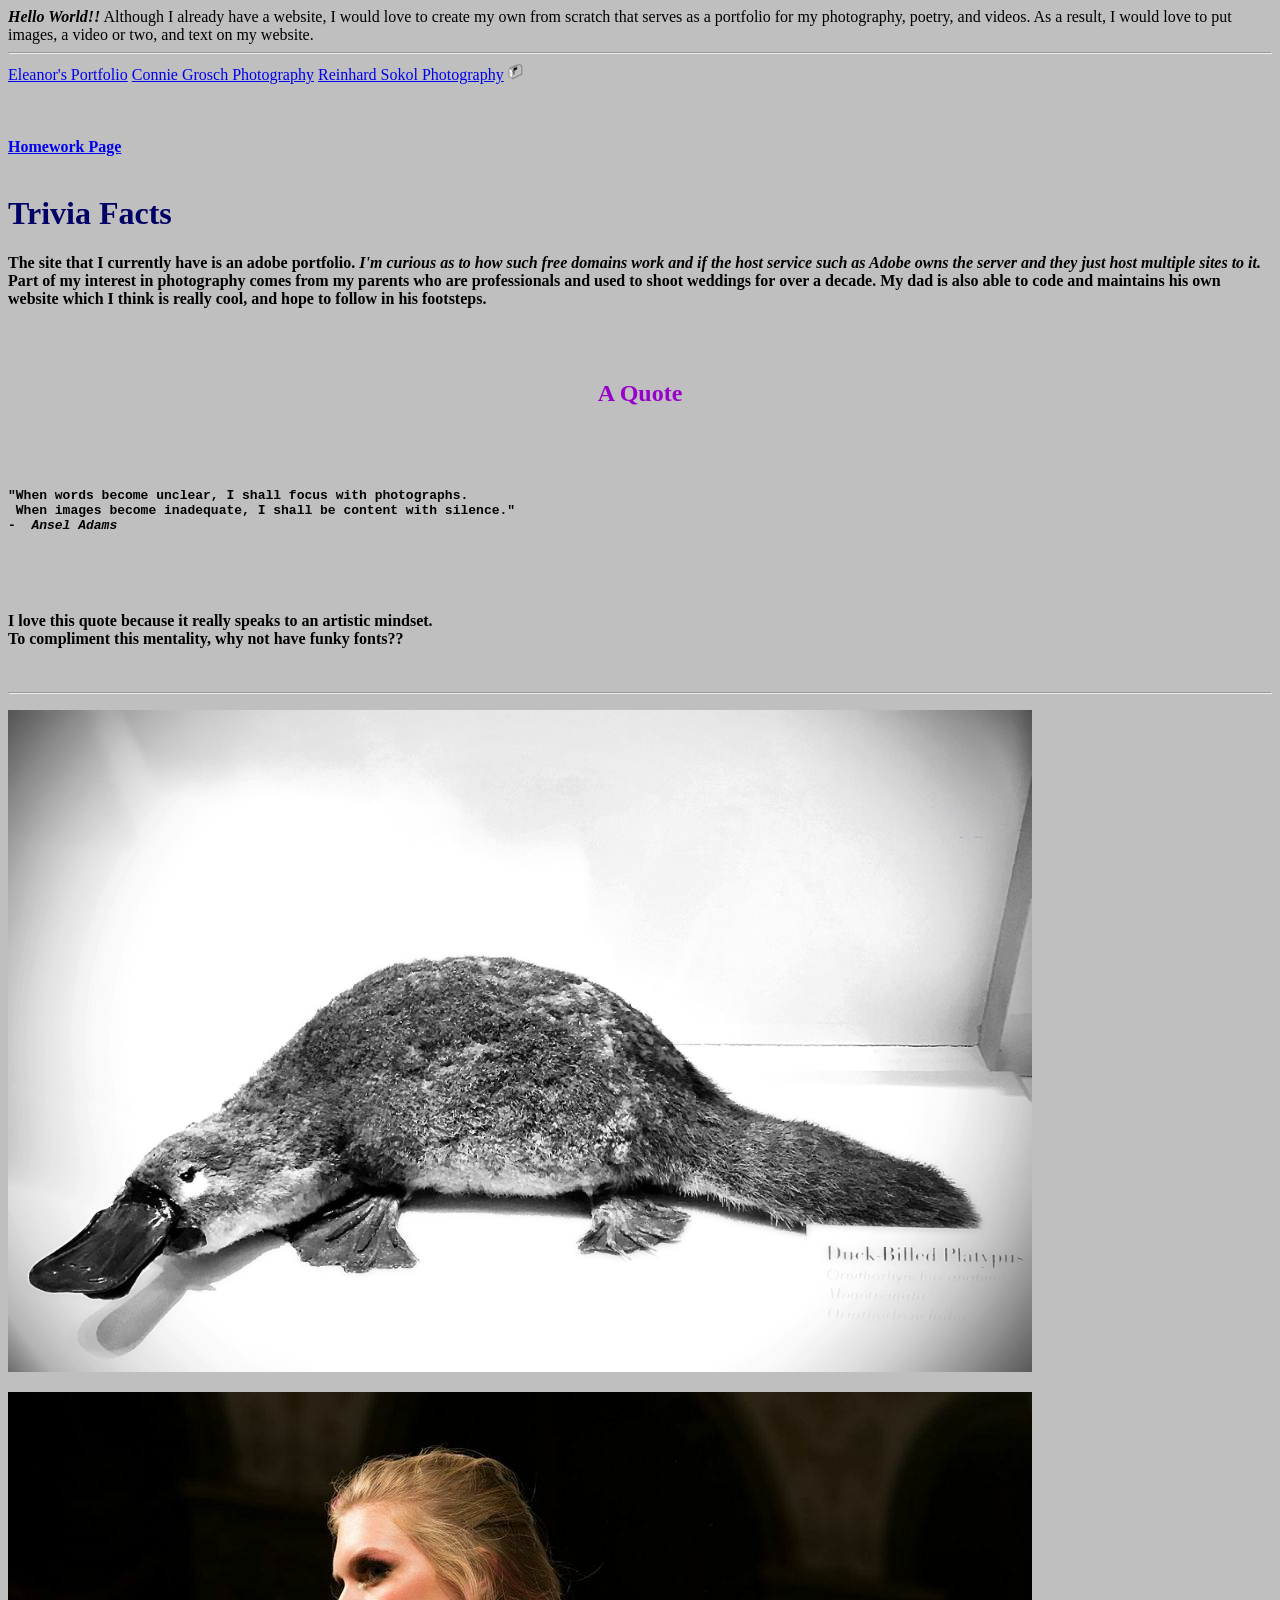
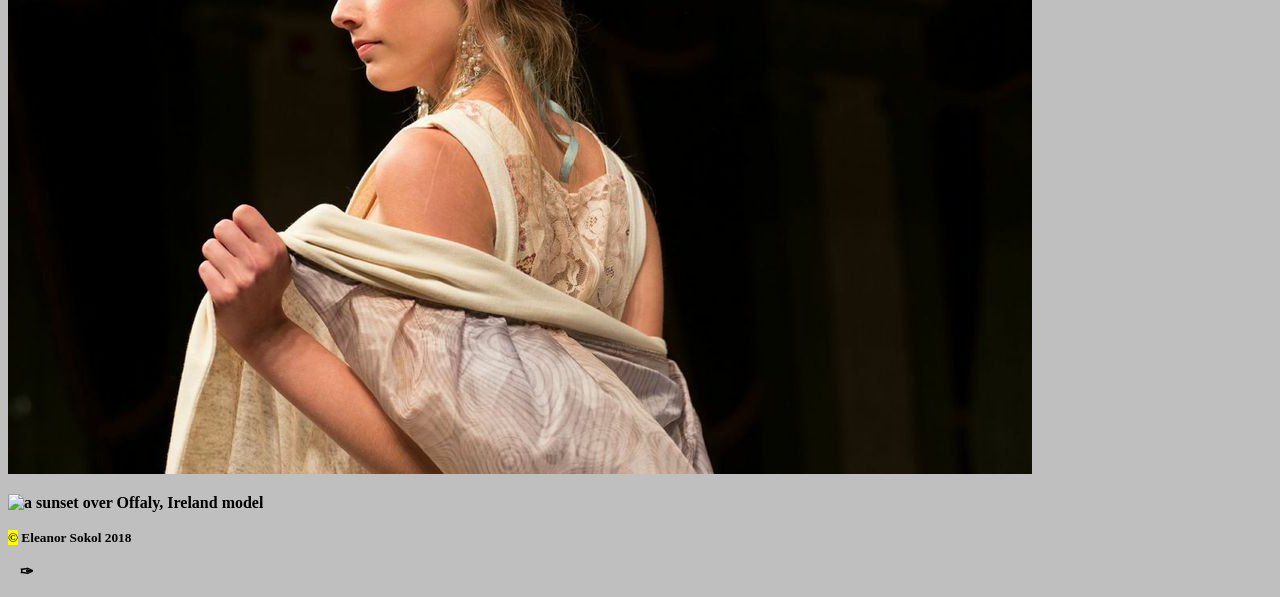
==== index.html @ d3c65b7e "Initial commit" ====
<!DOCTYPE html>
<html>
<head>
<meta charset="UTF-8">
<meta name="description" content="This is a website that serves as Eleanor's photography and videography portfolio.">
<meta name="keywords" content="photographs, videos, films, art portfolio, artwork, college art student">
<meta name="author" content="Eleanor Sokol">

<title>index</title>

<link href="styles.css" rel="stylesheet" type="text/css">

</head>

<body>
<i><b>Hello World!!</b></i> Although I already have a website, I would love to create my own from scratch that serves as a portfolio for my photography, poetry, and videos. As a result, I would love to put images, a video or two, and text on my website.    
 <hr>
<a class="mylink" href="https://sokol-e.myportfolio.com/">Eleanor's Portfolio</a>
<a class="mylink" href="https://conniegroschphotography.com/what-is-photography/">Connie Grosch Photography</a>
<a class="mylink" href="https://www.reinhardsokolphotography.com/">Reinhard Sokol Photography</a>
<a class="mylink" href="mailto:sokolel@mx.lakeforest.edu"><b title="school email"<b/><img src="images/mailbox.png" width="15" height="18" alt="Contact Me"</a>
</hr>
<br>
<br>
    <br>
    <br>
     <a class="button_link" href="homework/homework.html">Homework Page</a>
    <br>
    <br>
    <h1><b>Trivia Facts</b></h1>  
<p> 
<span class="explanation">The site that I currently have is an adobe portfolio.</span> <i>I'm curious as to how such free domains work and if the host service such as Adobe owns the server and they just host multiple sites to it.</i>  
Part of my interest in photography comes from my parents who are professionals and used to shoot weddings for over a decade. <span class="inspiration">My dad is also able to code and maintains his own website which I think is really cool, and hope to follow in his footsteps.</span>
</p>    
<br>
<br>
<h2><center>A Quote</center></h2>
<br>
<pre> <div class="quote">
"When words become unclear, I shall focus with photographs.
 When images become inadequate, I shall be content with silence."
- <i><b title="I didn't know what to put here"</b> Ansel Adams</i> 
	</div>
</pre>
<br><br>
<div class="commentary">
      I love this quote because it really speaks to an artistic mindset.
    </div>
    <div class="haha">
      To compliment this mentality, why not have funky fonts??
    </div>
 <br><br>   
<hr>
<p><img src="images/platy.jpg" width="1024" height="662" alt="a duck billed platypus"></p>
<p><img src="images/styleweek.jpg" width="1024" height="682" alt="a model at Style Week 2014"></p>
<p><img src="images/irishsunset.jpg" width="1024" height="848" alt="a sunset over Offaly, Ireland model"></p>

<small><mark>&copy;</mark> Eleanor Sokol 2018</small>

 <p>
 &nbsp;&nbsp;&nbsp;&#10001;
 </p>
 
</body>

</html>

<!-- Hi. I'm looking forward to continuing to build this website and I find it really cool that I'm finally learning how to code! 
 -->
---- styles.css ----
/*#bfbfbf – a neutral light-medium warm gray for the global body background
#000066 – a dark navy blue for the h1 title
#9900cc – a dark reddish-purple for the h2 title
#ff6699 – a rosy pink for a span.explanation
#33cc33 – a bright word processor green for span.inspiration
#006699 – a dark turquoise for the div.commentary
#6666ff – a nice purple for the div.haha
Although the colors together do not necessarily go together, I like all of these shades and therefore I made them a scheme.
*/
body {
    background-color: #bfbfbf;
}
h1 {
    color: #000066;
    text-align: left;
}
h2 {
    color: #9900cc;
}
h3 {
	color: #000066;
p {
    font-family: Georgia;
    font-size: 16px;
    font-weight: normal;
}
a.button_link:link, a.button_link:visited { /*the button link for my hw page on index*/
        background-color: #999999;
        color: #FFFFFF;
        padding: 5px 5px 5px 5px;
        margin: 0px;
        text-decoration: none;
        font-weight:bold;
        }
	 a.mylink:link {              /* Unvisited Link State for index */
        color: #000066;
      }

      a.mylink:visited {           /* Visited Link State for index*/
        color: #9900cc;
      }
      
      a.mylink:hover {             /* MouseOver Link State for index*/
        color: #ff6699;
        text-decoration: none;
      }
        
      a.mylink:active {            /* Selected Link State - visible during the act of clicking it for index */
        color: #006699;
        text-decoration: none;
      }
      ul.horiz_nav {
        list-style-type: none; 
        overflow: hidden;
        background-color: #e6e6e6;
        margin: auto;
        width: 1000px;
      }
      
      ul.horiz_nav li {           /*horizontal nav bar for the homework links on the hw page*/
        float: left;   
      }
      
      ul.horiz_nav li a {
        color: #000000;
        text-align: center;
        padding: 15px;
        text-decoration: none;
        display: block;  /* a bit of magic - turns anchor into block element to fill up entire list item */
      }
      
      ul.horiz_nav li a:hover {
        background-color: #000066;
        color: #FFFFFF;
      }
       a.btp:link {              /* Unvisited Link State for index */
        color: #000066;
      }

      a.btp:visited {           /* Visited Link State for index*/
        color: #9900cc;
      }
      
      a.btp:hover {             /* MouseOver Link State for index*/
        color: #ff6699;
        text-decoration: none;
      }
        
      a.btp:active {            /* Selected Link State - visible during the act of clicking it for index */
        color: #006699;
        text-decoration: none;
      }
div.commentary  {
  color: #006699;
  font-size: 16pt;
  font-family: "Century Gothic", normal;
}

div.quote  {
  font-size: 14pt;
  font-family: "Garmond", normal;
  text-align: center;
}

div.haha  {
  color: #6666ff;
  font-size: 12pt;
  font-family: "Courier New";
  border: 2px solid #000000;
  margin: 3px;
  padding: 10px;
}

span.explanation {
  color: #ff6699;
  margin: 3px;
}

span.inspiration  {
  background-color: #33cc33;
}
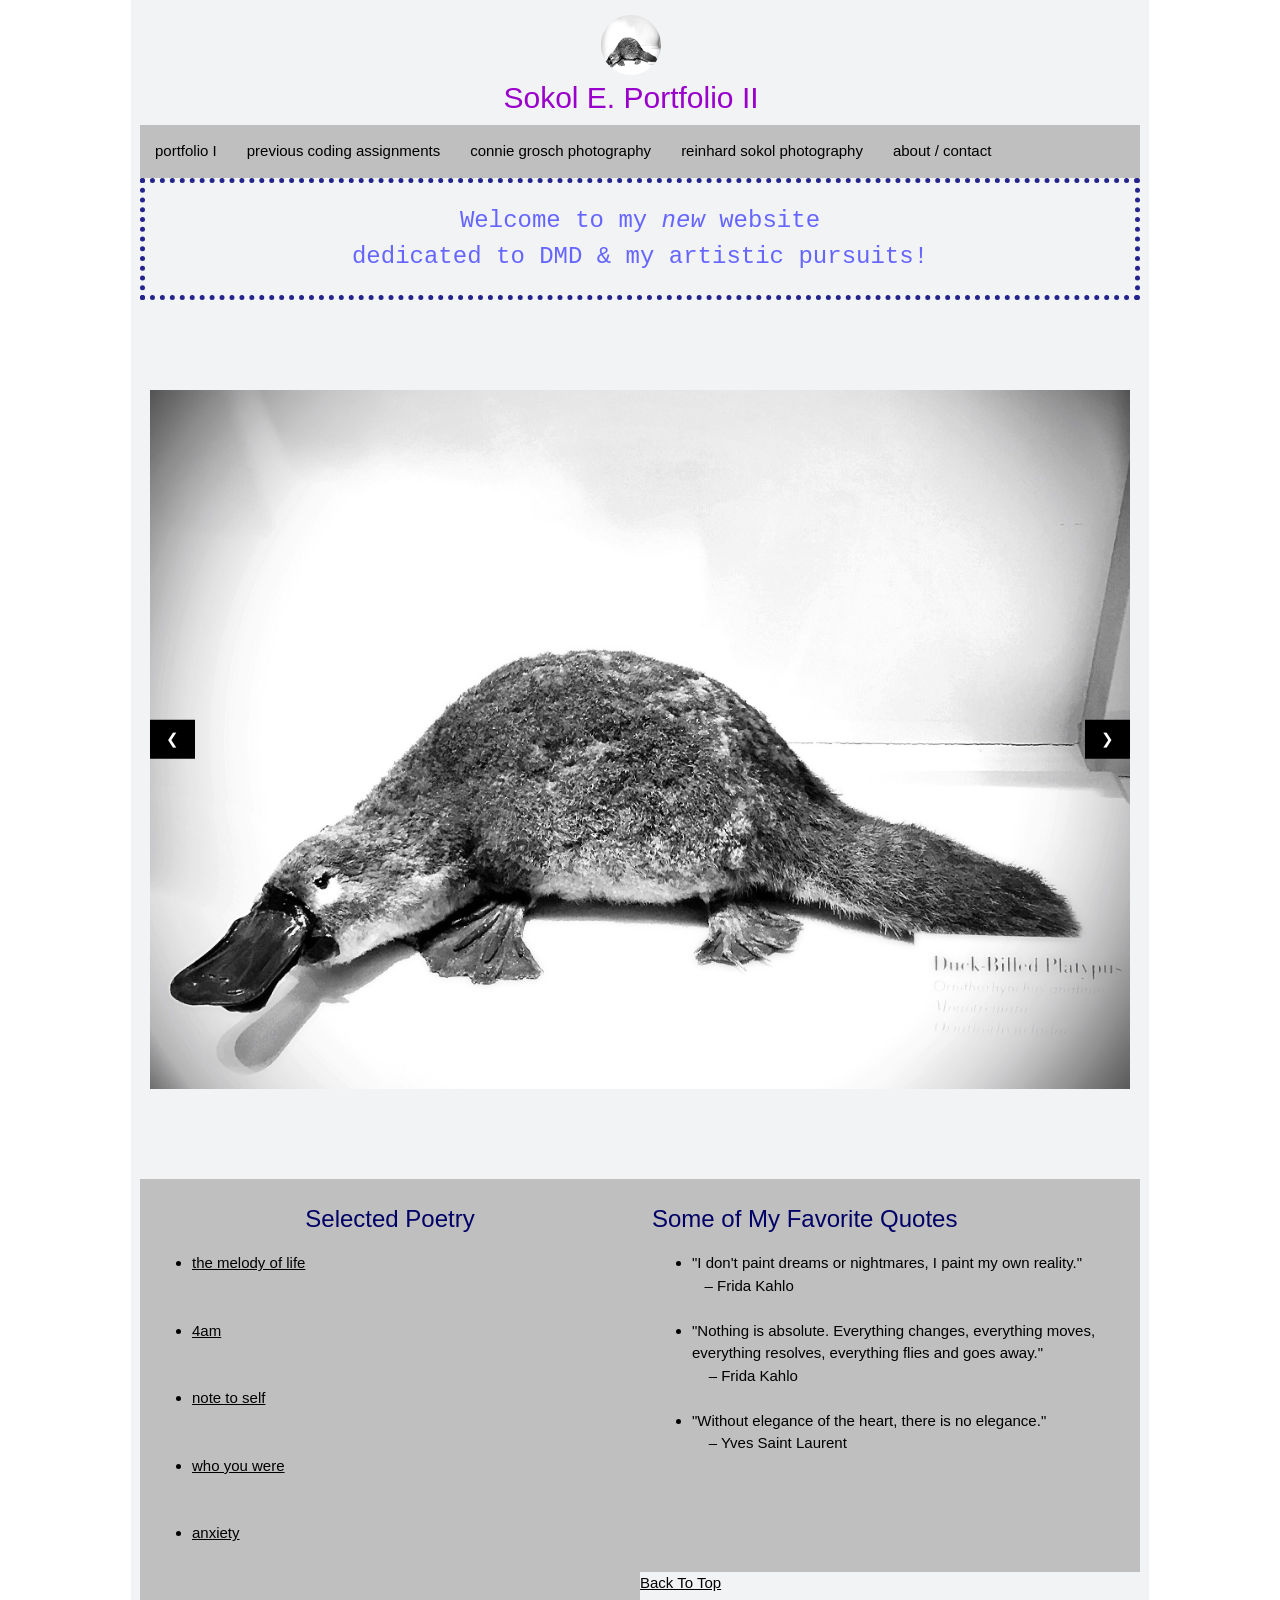
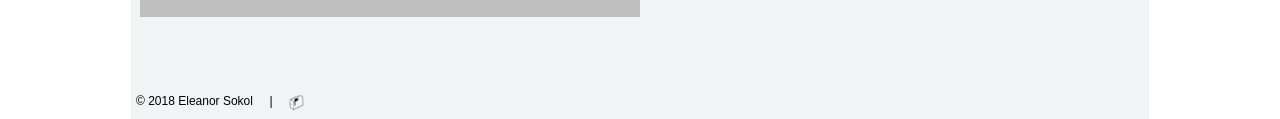
==== commit 9f8bff6c: "Deleted Index.html" ====
--- a/index.html
+++ b/index.html
@@ -2,68 +2,203 @@
 <html>
 <head>
 <meta charset="UTF-8">
-<meta name="description" content="This is a website that serves as Eleanor's photography and videography portfolio.">
-<meta name="keywords" content="photographs, videos, films, art portfolio, artwork, college art student">
+<meta name="description" content="This is my finalized home-page.">
+<meta name="keywords" content="photography, html, css, portfolio, graphics, coding">
 <meta name="author" content="Eleanor Sokol">
-
-<title>index</title>
+<meta name="viewport" content="width=device-width, initial-scale=1">
+
+<title>Home Page</title>
 
 <link href="styles.css" rel="stylesheet" type="text/css">
+<link rel="stylesheet" href="https://www.w3schools.com/w3css/4/w3.css">
+
+<style type="text/css">
+	.mySlides {display:none;}
+  	html{
+  		margin: 0px 131px 0px 131px;
+  		background-image: url("images/irishsunset.jpg");
+		background-repeat: no-repeat;
+    	background-position: center center;
+   	 	background-size: cover;
+  		background-attachment: fixed;
+  	
+  		opacity: 1.0;
+   	  }
+   	  body {
+    background-color: #f2f3f4;
+	}
+	h2 {
+        text-align: center;
+      } 
+      
+     div.page_header {
+        height: 125px;
+        background-color: #f2f3f4;
+        padding: 5px;
+        text-align: center;
+        font-family: "Century Gothic", sans-serif;
+        width: 1000px;
+      }
+      
+      div.page_content {
+        min-height: 900px;
+        padding: 0px; 
+        background-color: #f2f3f4;
+        width: 1000px;
+        margin: 0px auto 0px auto; /* centers page_wrapper block */
+      }
+      
+      div.page_footer {
+        height: 125px;
+        background-color: #f2f3f4;
+        padding: 5px;  
+        width: 1000px;             
+      } 
+	div.column1 {
+        box-sizing: border-box;  /* Changes the way the block's size is calculated. */
+                                 /* Very helpful to get columns widths to add up to 100% even with padding */
+        float: left;   
+        width: 50%;              /* width now includes BOTH padding and border (if it has a border). */
+        background-color: #bfbfbf;
+        
+        margin: auto;         
+        padding:12px;          /* Makes the gutters */
+      }  
+     div.centered_column_wrapper {
+        width: 1000px;
+        margin: 0px auto 0px auto;
+     }
+     div.block1 {
+         border: 5px dotted #24248f;
+         margin: 0px;
+    }
+    div.haha1{
+    	text-align: center;
+    	color: #6666ff;
+    	font-family: "Courier New";
+    	margin: 3px;
+    	padding: 10px;
+    }
+    .avatar {
+    vertical-align: middle;
+    width: 60px;
+    height: 60px;
+    border-radius: 50%;
+	}
+	div.column1a{
+		text-align: center;
+	}
+	  ul.horiz_nav {
+        list-style-type: none;  /* a bit of magic - turns off the bullets */
+        margin: auto;
+        padding: 0px;
+        overflow: hidden;
+        background-color: #bfbfbf;
+        width: 1000px;
+      }
+      ul.horiz_nav li {
+        float: left;    /* a bit of magic - makes list horizontal - explained in different lesson */
+      }
+      ul.horiz_nav li a {
+        color: #000000;
+        text-align: center;
+        padding: 15px;
+        text-decoration: none;
+        display: block;  /* a bit of magic - turns anchor into block element to fill up entire list item */
+      }
+      ul.horiz_nav li a:hover {
+        background-color: #000066;
+        color: #FFFFFF;
+      }
+</style>
 
 </head>
-
 <body>
-<i><b>Hello World!!</b></i> Although I already have a website, I would love to create my own from scratch that serves as a portfolio for my photography, poetry, and videos. As a result, I would love to put images, a video or two, and text on my website.    
- <hr>
-<a class="mylink" href="https://sokol-e.myportfolio.com/">Eleanor's Portfolio</a>
-<a class="mylink" href="https://conniegroschphotography.com/what-is-photography/">Connie Grosch Photography</a>
-<a class="mylink" href="https://www.reinhardsokolphotography.com/">Reinhard Sokol Photography</a>
-<a class="mylink" href="mailto:sokolel@mx.lakeforest.edu"><b title="school email"<b/><img src="images/mailbox.png" width="15" height="18" alt="Contact Me"</a>
-</hr>
-<br>
-<br>
-    <br>
-    <br>
-     <a class="button_link" href="homework/homework.html">Homework Page</a>
-    <br>
-    <br>
-    <h1><b>Trivia Facts</b></h1>  
-<p> 
-<span class="explanation">The site that I currently have is an adobe portfolio.</span> <i>I'm curious as to how such free domains work and if the host service such as Adobe owns the server and they just host multiple sites to it.</i>  
-Part of my interest in photography comes from my parents who are professionals and used to shoot weddings for over a decade. <span class="inspiration">My dad is also able to code and maintains his own website which I think is really cool, and hope to follow in his footsteps.</span>
-</p>    
-<br>
-<br>
-<h2><center>A Quote</center></h2>
-<br>
-<pre> <div class="quote">
-"When words become unclear, I shall focus with photographs.
- When images become inadequate, I shall be content with silence."
-- <i><b title="I didn't know what to put here"</b> Ansel Adams</i> 
-	</div>
-</pre>
-<br><br>
-<div class="commentary">
-      I love this quote because it really speaks to an artistic mindset.
-    </div>
-    <div class="haha">
-      To compliment this mentality, why not have funky fonts??
-    </div>
- <br><br>   
-<hr>
-<p><img src="images/platy.jpg" width="1024" height="662" alt="a duck billed platypus"></p>
-<p><img src="images/styleweek.jpg" width="1024" height="682" alt="a model at Style Week 2014"></p>
-<p><img src="images/irishsunset.jpg" width="1024" height="848" alt="a sunset over Offaly, Ireland model"></p>
-
-<small><mark>&copy;</mark> Eleanor Sokol 2018</small>
-
- <p>
- &nbsp;&nbsp;&nbsp;&#10001;
- </p>
- 
+      <div class="page_header">
+        <h2><img src="images/platy.jpg" alt="Avatar" class="avatar"> <br> Sokol E. Portfolio II</h2>
+      </div>
+    
+	<ul class="horiz_nav">
+   	<li><a href="https://sokol-e.myportfolio.com/"> portfolio I </a></li>
+ 	<li><a href="homework/homework.html">previous coding assignments</a></li>
+ 	<li><a href="https://conniegroschphotography.com/what-is-photography/"> connie grosch photography</a></li>
+   	<li><a href="https://www.reinhardsokolphotography.com/"> reinhard sokol photography</a></li>
+ 	<li><a href="https://sokol-e.myportfolio.com/about-contact"> about / contact</a></li>
+   </ul>
+   
+      <div class="page_content">
+      <div class="block1">
+        <h3> <div class= "haha1"> Welcome to my <i>new</i> website <br> dedicated to DMD & my artistic pursuits!</div>
+        </h3></div>
+      
+      		<br><br><br><br>
+      		
+      	<div class="w3-content w3-display-container">
+ 			<img class="mySlides" src="images/platy.jpg" style="width:100%">
+  			<img class="mySlides" src="images/irishsunset.jpg" style="width:100%">
+  			<img class="mySlides" src="images/styleweek.jpg" style="width:100%">
+  			<button class="w3-button w3-black w3-display-left" onclick="plusDivs(-1)">&#10094;</button>
+  			<button class="w3-button w3-black w3-display-right" onclick="plusDivs(1)">&#10095;</button>
+		</div>
+
+		<br><br><br><br>
+    
+    	<div class="column1"> 
+    		<h3> <div class="column1a"> Selected Poetry </div></h3>
+    		<ul>
+    			<li><a href="https://sokol-e.myportfolio.com/the-melody-of-life">the melody of life</a></li> <br> <br>
+   				<li><a href="https://sokol-e.myportfolio.com/4-am">4am</a></li> <br> <br>
+   				<li><a href="https://sokol-e.myportfolio.com/note-to-self">note to self</a></li> <br> <br>
+   				<li><a href="https://sokol-e.myportfolio.com/who-you-were">who you were</a></li> <br> <br>
+  				<li><a href="https://sokol-e.myportfolio.com/anxiety">anxiety</a></li> <br> <br>
+  			</ul>
+		</div>
+
+		<div class="column1"> 
+			<h3> Some of My Favorite Quotes </h3>
+			<ul>
+				<li> "I don't paint dreams or nightmares, I paint my own reality." <br>
+					 &nbsp;&nbsp;&nbsp;– Frida Kahlo </li> <br>
+				<li> "Nothing is absolute. Everything changes, everything moves,
+					everything resolves, everything flies and goes away." <br>
+					&nbsp;&nbsp;&nbsp; – Frida Kahlo </li> <br>
+				<li> "Without elegance of the heart, there is no elegance." <br>
+					&nbsp;&nbsp;&nbsp; – Yves Saint Laurent </li> <br> <br> <br> <br>
+			</ul>
+			</div>
+	 	<br><br><br><br> 
+	 	
+	 	<a class="btp" href="#top">Back To Top</a> </div></div>
+		
+    <div class="page_footer">
+        <br><br><br><br>
+        
+    <small>&copy; 2018 Eleanor Sokol &nbsp;&nbsp;&nbsp; | &nbsp;&nbsp;&nbsp; 
+    	<a href="mailto:sokolel@mx.lakeforest.edu"><b title="school email"<b/><img src="images/mailbox.png" width="15"
+		height="18" alt="Contact Me"</a></small> 
+      </div>
+      
+    </div> <!-- End page_wrapper Block --> 
+    <script>
+	var slideIndex = 1;
+	showDivs(slideIndex);
+
+	function plusDivs(n) {
+  	showDivs(slideIndex += n);
+	}
+
+	function showDivs(n) {
+  	var i;
+  	var x = document.getElementsByClassName("mySlides");
+  	if (n > x.length) {slideIndex = 1}    
+  	if (n < 1) {slideIndex = x.length}
+  	for (i = 0; i < x.length; i++) {
+     	x[i].style.display = "none";  
+  	}
+  	x[slideIndex-1].style.display = "block";  
+	}
+	
+</script>
 </body>
-
 </html>
 
-<!-- Hi. I'm looking forward to continuing to build this website and I find it really cool that I'm finally learning how to code! 
- -->
